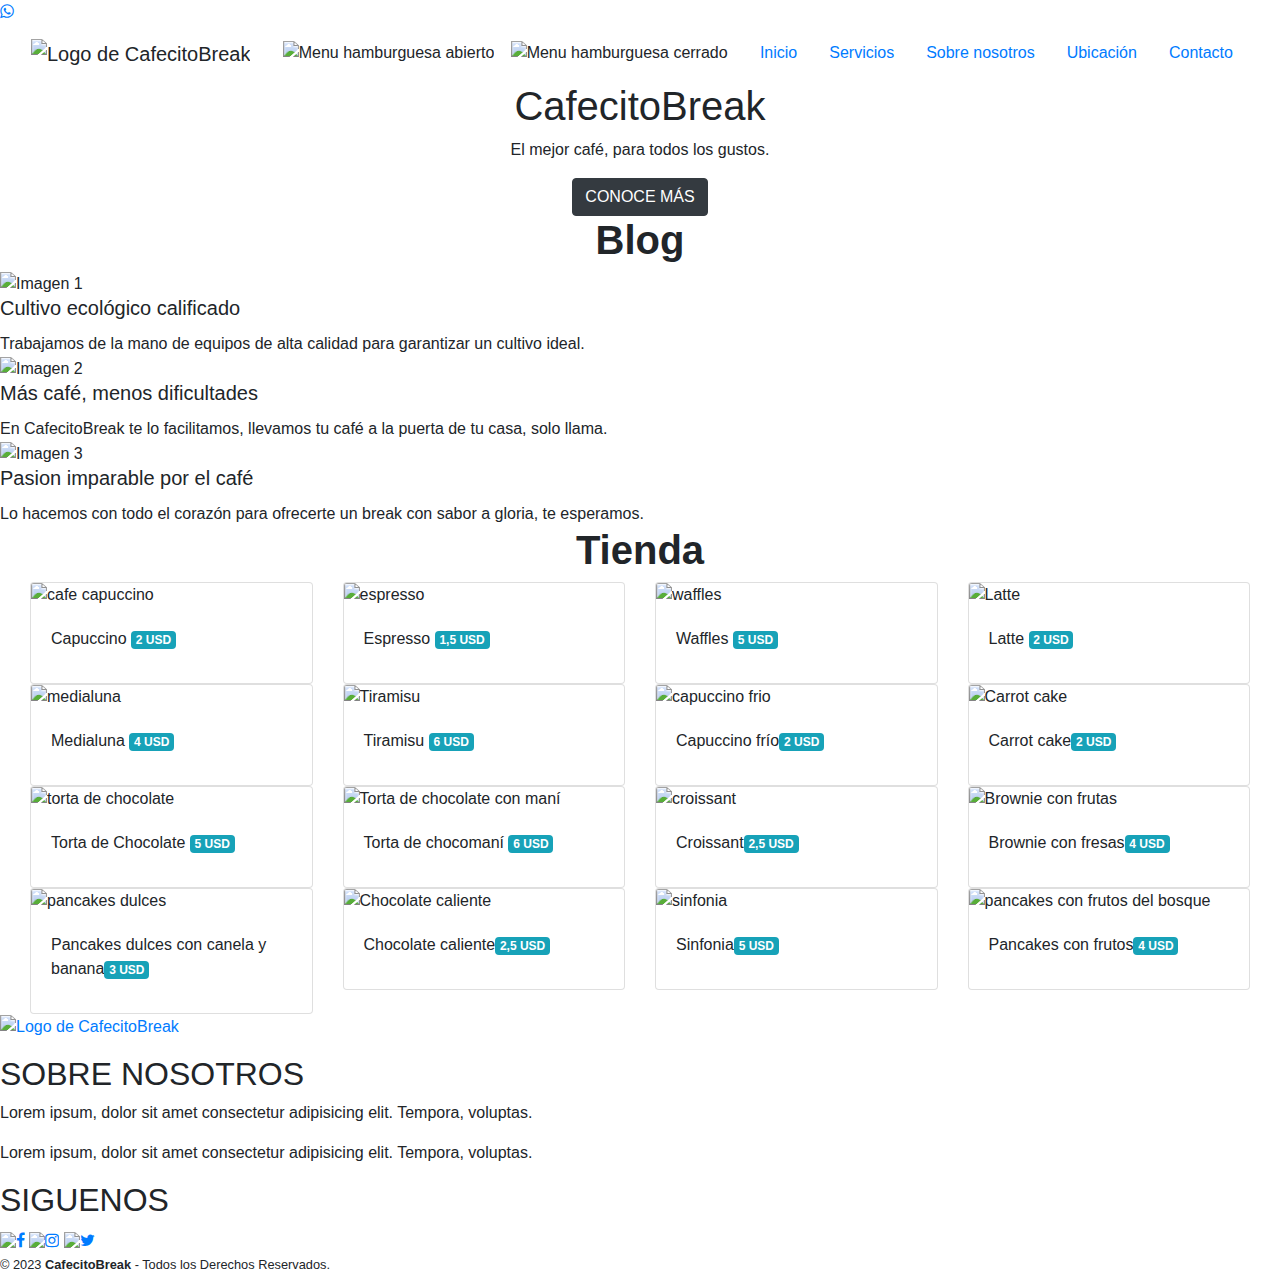
==== index.html @ 9b40ab18 "main - corregí la ruta css y de los otros links" ====
<!DOCTYPE html>
<html lang="es">
<head>
    <meta charset="UTF-8">
    <meta http-equiv="X-UA-Compatible" content="IE=edge">
    <meta name="viewport" content="width=device-width, user-scalable=no, initial-scale=1.0, " >
    <link rel="stylesheet" href="https://cdn.jsdelivr.net/npm/bootstrap@4.3.1/dist/css/bootstrap.min.css" integrity="sha384-ggOyR0iXCbMQv3Xipma34MD+dH/1fQ784/j6cY/iJTQUOhcWr7x9JvoRxT2MZw1T" crossorigin="anonymous">
    <link rel="stylesheet" href="./css/estilo.css">  
    <link rel="shortcut icon" href="./img/logos/favicon.icon.ico">
    <title>CafecitoBreak</title>
</head>

  <body>
  
    <link rel="stylesheet" href="https://maxcdn.bootstrapcdn.com/font-awesome/4.5.0/css/font-awesome.min.css">
     <a href="https://api.whatsapp.com/send?phone=+59897683127&text=%C2%A1Bienvenidos,%20contactenme!" class="float" target="_blank">
      <i class="fa fa-whatsapp my-float"></i>
     </a>

    <header>

      <div class="fondo-menu-desplegable" id="fondo-menu-desplegable"></div>
      
      <nav class="navbar navbar-expand-lg cont-nav-color">
        
          <div class="container-fluid justify-content-between">
            <a class="navbar-brand"><img class="img-Logo" src="./img/logos/Logo fondo negro.png" alt="Logo de CafecitoBreak"></a>

           <img class="boton-menu-abrir" id="boton-menu-abrir" src="./img/Menu hamburguesa/MENU_HAMBURGUESA_ABIERTO.png" alt="Menu hamburguesa abierto">
           <img class="boton-menu-cerrar" id="boton-menu-cerrar" src="./img/Menu hamburguesa/MENU_HAMBURGUESA_ABIERTO.png" alt="Menu hamburguesa cerrado">

            <ul class="nav" id="nav">
            <li class="nav-item active">
              <a class="nav-link" href="/index.html">Inicio</a>
            </li>
            <li class="nav-item">
              <a class="nav-link" href="./pages/servicios.html">Servicios</a>
            </li>
            <li class="nav-item">
              <a class="nav-link" href="./pages/sobre nosotros.html">Sobre nosotros</a>
            </li>
            <li class="nav-item">
                <a class="nav-link" href="./pages/ubicacion.html">Ubicación</a>
              </li>
              <li class="nav-item">
                <a class="nav-link" href="./pages/contacto.html">Contacto</a>
              </li>
          </ul>
          </div>
      </nav>

      <script>
        function addEventListeners() {
          var botonMenuAbrir = document.getElementById("boton-menu-abrir");
          var botonMenuCerrar = document.getElementById("boton-menu-cerrar");
          var menu = document.getElementById("nav");
          var fondomenu = document.getElementById("fondo-menu-desplegable");
          
  
  
          botonMenuAbrir.addEventListener("click", function () {
            menu.classList.add("abierto");
            fondomenu.classList.add("abierto");
            botonMenuAbrir.style.display = "none";
            botonMenuCerrar.style.display = "flex";
          });
  
          botonMenuCerrar.addEventListener("click", function () {
            menu.classList.remove("abierto");
            fondomenu.classList.remove("abierto");
            botonMenuCerrar.style.display = "none";
            botonMenuAbrir.style.display = "block";
          });

        }
        
        // Esperar a que los elementos existan en el DOM para añadir los eventos
        window.addEventListener("load", function() {
          addEventListeners();
        });
      </script>

    </header>
  
  
  <main>
        <div class="cover d-flex justify-content-center align-items-center text-align-center flex-column">
            <h1>
                CafecitoBreak
            </h1>
            <p>El mejor café, para todos los gustos.</p>
            <button class="btn btn-dark"> 
             CONOCE MÁS 
            </button>
        </div>
    
    <!-- here the label blog begin -->
    <section>
      <div class="row justify-content-center">
        <div class="blog">
          <h1><strong>Blog</strong></h1>
        </div>
      </div>
    </section> 

    <!-- here the cards begin -->
 
  <div class="carta-container">
    <div class="carta">
      <img src="https://media.istockphoto.com/id/1373430257/es/foto/granos-de-caf%C3%A9-que-se-enfr%C3%ADan-despu%C3%A9s-de-ser-tostados-desde-una-m%C3%A1quina-tostadora-de-caf%C3%A9.jpg?b=1&s=170667a&w=0&k=20&c=FsPwZZhMcGW-roPcNI8hs-qL2pHAq1GPxrWU0HHY0nE=" alt="Imagen 1" />
      <h5 class="card-title">Cultivo ecológico calificado</h5>
      <p class="card-text">Trabajamos de la mano de equipos de alta calidad para garantizar un cultivo ideal.</p>
    </div>
  
    <div class="carta">
      <img src="https://media.istockphoto.com/id/1326419180/es/foto/hermosa-mujer-relajante-y-bebiendo-t%C3%A9-caliente.jpg?b=1&s=170667a&w=0&k=20&c=NGqLW869WRVIO6VKeH1tNfr4At0LabdEBJX2oDP13GY=" alt="Imagen 2" />
      <h5 class="card-title">Más café, menos dificultades</h5>
      <p class="card-text">En CafecitoBreak te lo facilitamos, llevamos tu café a la puerta de tu casa, solo llama.</p>
    </div>
  
    <div class="carta">
      <img src="./img/tarjetas/taza cafe.jpg" alt="Imagen 3" />
      <h5 class="card-title">Pasion imparable por el café</h5>
      <p class="card-text">Lo hacemos con todo el corazón para ofrecerte un break con sabor a gloria, te esperamos.</p>
    </div>
  </div>

    <!-- here the shop begin -->
    <div class="row justify-content-center">
     <div class="tienda">
      <h1><strong>Tienda</strong></h1>
     </div>
    </div> 
    <section class="shop-section">
      <div class="container-fluid cont-shop">
        <div class="row row-cont justify-content-between">

          <div class="col-12 shop-col">
            <div class="container-fluid cont-products">
              <div class="row justify-content-center">
                <div class="col-12 col-sm-6 col-md-4 col-lg-3">
                  <div class="card">
                    <img src="./img/productos/capuccino.png" class="card-img-top" id="card-img-shop" alt="cafe capuccino">
                     <div class="card-body">
                      <p class="card-title">Capuccino <span class="badge badge-info">2 USD</span></p>
                     </div>
                  </div>
                </div>
                <div class="col-12 col-sm-6 col-md-4 col-lg-3">
                  <div class="card">
                    <img src="./img/productos/espresso.png" class="card-img-top" id="card-img-shop" alt="espresso">
                     <div class="card-body">
                      <p class="card-title">Espresso <span class="badge badge-info">1,5 USD</span></p>
                     </div>
                  </div>
                </div>
                <div class="col-12 col-sm-6 col-md-4 col-lg-3">
                  <div class="card">
                    <img src="./img/productos/waffles.png" class="card-img-top" id="card-img-shop" alt="waffles">
                     <div class="card-body">
                      <p class="card-title">Waffles <span class="badge badge-info">5 USD</span></p>
                     </div>
                  </div>
                </div>
                <div class="col-12 col-sm-6 col-md-4 col-lg-3">
                  <div class="card">
                    <img src="./img/productos/latte.png" class="card-img-top" id="card-img-shop" alt="Latte">
                     <div class="card-body">
                      <p class="card-title">Latte <span class="badge badge-info">2 USD</span></p>
                     </div>
                  </div>
                </div>
              </div>
              <div class="row justify-content-center">
                <div class="col-12 col-sm-6 col-md-4 col-lg-3">
                  <div class="card">
                    <img src="./img/productos/medialuna.png" class="card-img-top" id="card-img-shop" alt="medialuna">
                     <div class="card-body">
                      <p class="card-title">Medialuna <span class="badge badge-info">4 USD</span></p>
                     </div>
                  </div>
                </div>
                <div class="col-12 col-sm-6 col-md-4 col-lg-3">
                  <div class="card">
                    <img src="./img/productos/tiramisu.png" class="card-img-top" id="card-img-shop" alt="Tiramisu">
                     <div class="card-body">
                      <p class="card-title">Tiramisu <span class="badge badge-info">6 USD</span></p>
                     </div>
                  </div>
                </div>
                <div class="col-12 col-sm-6 col-md-4 col-lg-3">
                  <div class="card">
                    <img src="./img/productos/capuccino frio.png" class="card-img-top" id="card-img-shop" alt="capuccino frio">
                     <div class="card-body">
                      <p class="card-title">Capuccino frío<span class="badge badge-info">2 USD</span></p>
                     </div>
                  </div>
                </div>
                <div class="col-12 col-sm-6 col-md-4 col-lg-3">
                  <div class="card">
                    <img src="./img/productos/carrot.png" class="card-img-top" id="card-img-shop" alt="Carrot cake">
                     <div class="card-body">
                      <p class="card-title">Carrot cake<span class="badge badge-info">2 USD</span></p>
                     </div>
                  </div>
                </div>
              </div>
              <div class="row justify-content-center">
                <div class="col-12 col-sm-6 col-md-4 col-lg-3">
                  <div class="card">
                    <img src="./img/productos/choco classic.png" class="card-img-top" id="card-img-shop" alt="torta de chocolate">
                     <div class="card-body">
                      <p class="card-title">Torta de Chocolate <span class="badge badge-info">5 USD</span></p>
                     </div>
                  </div>
                </div>
                <div class="col-12 col-sm-6 col-md-4 col-lg-3">
                  <div class="card">
                    <img src="./img/productos/chocomani.png" class="card-img-top" id="card-img-shop" alt="Torta de chocolate con maní">
                     <div class="card-body">
                      <p class="card-title">Torta de chocomaní <span class="badge badge-info">6 USD</span></p>
                     </div>
                  </div>
                </div>
                <div class="col-12 col-sm-6 col-md-4 col-lg-3">
                  <div class="card">
                    <img src="./img/productos/croissant.png" class="card-img-top" id="card-img-shop" alt="croissant">
                     <div class="card-body">
                      <p class="card-title">Croissant<span class="badge badge-info">2,5 USD</span></p>
                     </div>
                  </div>
                </div>
                <div class="col-12 col-sm-6 col-md-4 col-lg-3">
                  <div class="card">
                    <img src="./img/productos/frutal brownie.png" class="card-img-top" id="card-img-shop" alt="Brownie con frutas">
                     <div class="card-body">
                      <p class="card-title">Brownie con fresas<span class="badge badge-info">4 USD</span></p>
                     </div>
                  </div>
                </div>
              </div>
              <div class="row justify-content-center">
                <div class="col-12 col-sm-6 col-md-4 col-lg-3">
                  <div class="card">
                    <img src="./img/productos/sweet pancakes.png" class="card-img-top" id="card-img-shop" alt="pancakes dulces">
                     <div class="card-body">
                      <p class="card-title">Pancakes dulces con canela y banana<span class="badge badge-info">3 USD</span></p>
                     </div>
                  </div>
                </div>
                <div class="col-12 col-sm-6 col-md-4 col-lg-3">
                  <div class="card">
                    <img src="./img/productos/Sweet choco.png" class="card-img-top" id="card-img-shop" alt="Chocolate caliente">
                     <div class="card-body">
                      <p class="card-title">Chocolate caliente<span class="badge badge-info">2,5 USD</span></p>
                     </div>
                  </div>
                </div>
                <div class="col-12 col-sm-6 col-md-4 col-lg-3">
                  <div class="card">
                    <img src="./img/productos/sinfonia.png" class="card-img-top" id="card-img-shop" alt="sinfonia">
                     <div class="card-body">
                      <p class="card-title">Sinfonia<span class="badge badge-info">5 USD</span></p>
                     </div>
                  </div>
                </div>
                <div class="col-12 col-sm-6 col-md-4 col-lg-3">
                  <div class="card">
                    <img src="./img/productos/pancakes del bosque.png" class="card-img-top" id="card-img-shop" alt="pancakes con frutos del bosque">
                     <div class="card-body">
                      <p class="card-title">Pancakes con frutos<span class="badge badge-info">4 USD</span></p>
                     </div>
                  </div>
                </div>
              </div>
              </div>
              </div>
              </div>
            </div>      
    </section>
  </main>

  <script src="https://cdn.jsdelivr.net/npm/bootstrap@4.3.1/dist/js/bootstrap.min.js" integrity="sha384-JjSmVgyd0p3pXB1rRibZUAYoIIy6OrQ6VrjIEaFf/nJGzIxFDsf4x0xIM+B07jRM" crossorigin="anonymous"></script>

</body>

<!-- here the footer begin -->
<footer class="footer">
  <div class="group-1">
   <div class="box-1">
     <figure>
       <a href="#">
         <img src="img\logos\Logo fondo negro.png" alt="Logo de CafecitoBreak">
       </a>
     </figure>
   </div>
   <div class="box-2">
     <h2>SOBRE NOSOTROS</h2>
     <p>Lorem ipsum, dolor sit amet consectetur adipisicing elit. Tempora, voluptas.</p>
     <p>Lorem ipsum, dolor sit amet consectetur adipisicing elit. Tempora, voluptas.</p>
   </div>
   <div class="box-3">
     <h2>SIGUENOS</h2>
     <div class="red-Social">
       <a target="_blank" href="https://www.facebook.com/jorge.colinamachado?mibextid=ZbWKwL" class="facebook"><img src="/img/logos/face.jpg" class="fa fa-facebook"></img></a>
       <a target="_blank" href="https://instagram.com/iamjorgec_?igshid=ZGUzMzM3NWJiOQ==" class="instagram"><img src="/img/logos/insta.jpg" class="fa fa-instagram"></img></a>
       <a target="_blank" href="https://twitter.com/UnJorgeCurioso_" class="twitter"><img src="/img/logos/twitter.jpg" class="fa fa-twitter"></img></a>
     </div>
   </div>
  </div>  
   <div class="group-2">
     <small>&copy; 2023 <b>CafecitoBreak</b> -  Todos los Derechos Reservados.</small>
   </div>
</footer>
</html>
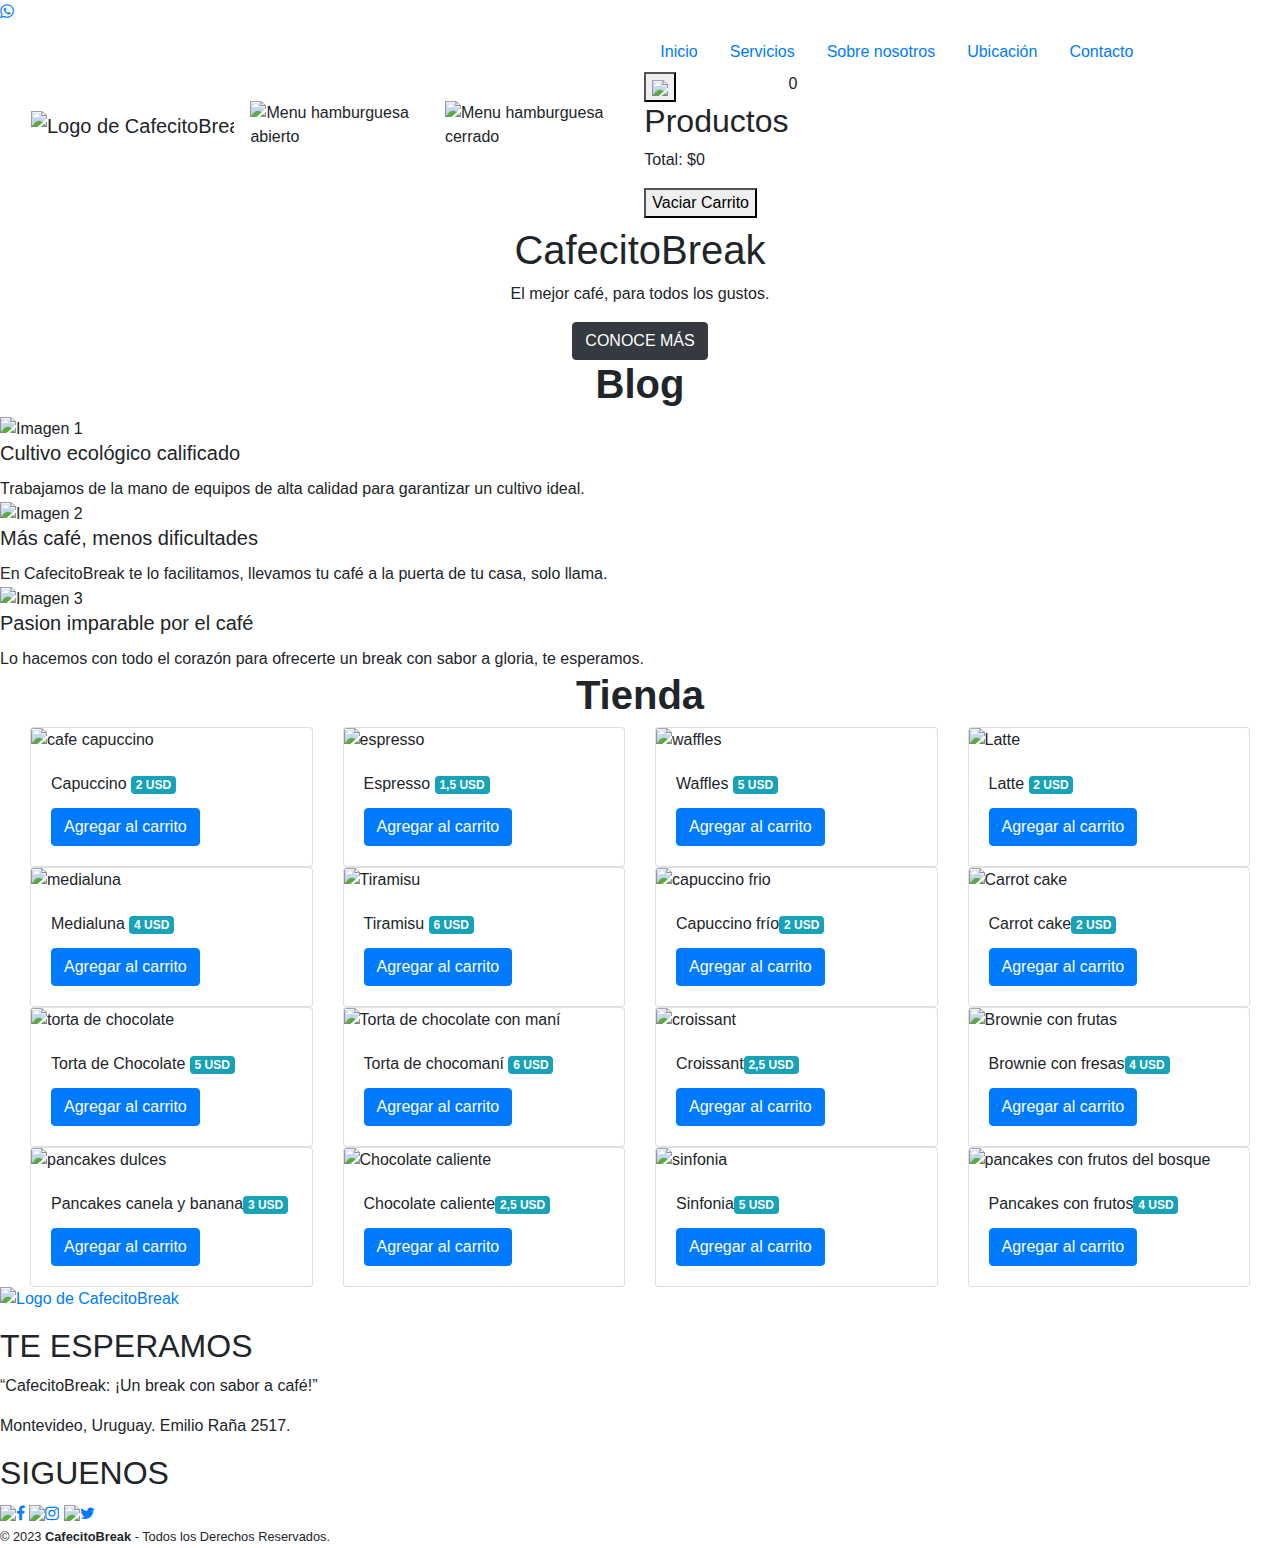
==== commit b25a4c82: "Merge branch 'main' of https://github.com/jorgeColinaM/Proyecto-DesarrolloWeb---Colina" ====
--- a/index.html
+++ b/index.html
@@ -4,15 +4,18 @@
     <meta charset="UTF-8">
     <meta http-equiv="X-UA-Compatible" content="IE=edge">
     <meta name="viewport" content="width=device-width, user-scalable=no, initial-scale=1.0, " >
+    <meta name="keywords" content="Café, Cafetería, Bebidas de café, Desayuno, Almuerzo, Postres, Barista, Espresso, Capuchino, Latte, Café americano, Té, Bebidas calientes, Bebidas frías, Repostería, Panadería, Ambiente acogedor, Terraza, Wifi gratuito, Eventos especiales, Menú variado, Ingredientes frescos, Café de origen, Café de especialidad">
+    <meta name="description" content="Descubre el lugar perfecto para disfrutar de un delicioso café y momentos inolvidables. Nuestra cafetería te ofrece una experiencia única, donde podrás saborear una amplia variedad de bebidas y deleitarte con exquisitos postres. Sumérgete en un ambiente acogedor y relajado, ideal para relajarte o compartir con amigos. ¡Ven y déjate cautivar por los aromas y sabores de nuestra cafetería!">
     <link rel="stylesheet" href="https://cdn.jsdelivr.net/npm/bootstrap@4.3.1/dist/css/bootstrap.min.css" integrity="sha384-ggOyR0iXCbMQv3Xipma34MD+dH/1fQ784/j6cY/iJTQUOhcWr7x9JvoRxT2MZw1T" crossorigin="anonymous">
     <link rel="stylesheet" href="./css/estilo.css">  
+    <link rel="stylesheet" href="https://maxcdn.bootstrapcdn.com/font-awesome/4.5.0/css/font-awesome.min.css">
     <link rel="shortcut icon" href="./img/logos/favicon.icon.ico">
-    <title>CafecitoBreak</title>
+    <script src="main.js"></script>
+    <title>CafecitoBreak| Inicio</title>
 </head>
 
   <body>
-  
-    <link rel="stylesheet" href="https://maxcdn.bootstrapcdn.com/font-awesome/4.5.0/css/font-awesome.min.css">
+   
      <a href="https://api.whatsapp.com/send?phone=+59897683127&text=%C2%A1Bienvenidos,%20contactenme!" class="float" target="_blank">
       <i class="fa fa-whatsapp my-float"></i>
      </a>
@@ -21,15 +24,15 @@
 
       <div class="fondo-menu-desplegable" id="fondo-menu-desplegable"></div>
       
-      <nav class="navbar navbar-expand-lg cont-nav-color">
+      <nav class="navbar navbar-expand-lg">
         
-          <div class="container-fluid justify-content-between">
+        <div class="container-fluid justify-content-between">
             <a class="navbar-brand"><img class="img-Logo" src="./img/logos/Logo fondo negro.png" alt="Logo de CafecitoBreak"></a>
 
-           <img class="boton-menu-abrir" id="boton-menu-abrir" src="./img/Menu hamburguesa/MENU_HAMBURGUESA_ABIERTO.png" alt="Menu hamburguesa abierto">
-           <img class="boton-menu-cerrar" id="boton-menu-cerrar" src="./img/Menu hamburguesa/MENU_HAMBURGUESA_ABIERTO.png" alt="Menu hamburguesa cerrado">
-
-            <ul class="nav" id="nav">
+            <img class="boton-menu-abrir" id="boton-menu-abrir" src="./img/Menu hamburguesa/MENU_HAMBURGUESA_ABIERTO.png" alt="Menu hamburguesa abierto">
+            <img class="boton-menu-cerrar" id="boton-menu-cerrar" src="./img/Menu hamburguesa/MENU_HAMBURGUESA_ABIERTO.png" alt="Menu hamburguesa cerrado">
+
+          <ul class="nav" id="nav">
             <li class="nav-item active">
               <a class="nav-link" href="/index.html">Inicio</a>
             </li>
@@ -45,41 +48,33 @@
               <li class="nav-item">
                 <a class="nav-link" href="./pages/contacto.html">Contacto</a>
               </li>
+              
+              <div class="container-cart-icon">
+                
+                <button class="boton-menu-carrito" id="boton-menu-carrito"><img class="icon-cart" src="./img/CARRITO_COMPRAS.png"></img>
+                </button>
+
+                  <div class="shop-col-c">
+                    <div id="cart-container">
+                      
+                      <h2>Productos</h2>
+                      <ul id="cart-list"></ul>
+                      <p>Total: <span id="cart-total">$0</span></p>
+                      <button id="reset-cart">Vaciar Carrito</button>
+                    
+                    </div>
+                  </div>
+                </div>
+                
+                <div class="count-products">
+                  <span class="contador-productos">0</span>
+                </div>
+
+              
           </ul>
-          </div>
+          
+        </div>
       </nav>
-
-      <script>
-        function addEventListeners() {
-          var botonMenuAbrir = document.getElementById("boton-menu-abrir");
-          var botonMenuCerrar = document.getElementById("boton-menu-cerrar");
-          var menu = document.getElementById("nav");
-          var fondomenu = document.getElementById("fondo-menu-desplegable");
-          
-  
-  
-          botonMenuAbrir.addEventListener("click", function () {
-            menu.classList.add("abierto");
-            fondomenu.classList.add("abierto");
-            botonMenuAbrir.style.display = "none";
-            botonMenuCerrar.style.display = "flex";
-          });
-  
-          botonMenuCerrar.addEventListener("click", function () {
-            menu.classList.remove("abierto");
-            fondomenu.classList.remove("abierto");
-            botonMenuCerrar.style.display = "none";
-            botonMenuAbrir.style.display = "block";
-          });
-
-        }
-        
-        // Esperar a que los elementos existan en el DOM para añadir los eventos
-        window.addEventListener("load", function() {
-          addEventListeners();
-        });
-      </script>
-
     </header>
   
   
@@ -89,9 +84,13 @@
                 CafecitoBreak
             </h1>
             <p>El mejor café, para todos los gustos.</p>
-            <button class="btn btn-dark"> 
-             CONOCE MÁS 
-            </button>
+
+            <a href="https://www.ico.org/ES/coffee_storyc.asp" target="_blank">
+              <button class="btn btn-dark"> 
+               CONOCE MÁS 
+              </button>
+            </a>
+
         </div>
     
     <!-- here the label blog begin -->
@@ -134,8 +133,9 @@
     <section class="shop-section">
       <div class="container-fluid cont-shop">
         <div class="row row-cont justify-content-between">
-
+        
           <div class="col-12 shop-col">
+
             <div class="container-fluid cont-products">
               <div class="row justify-content-center">
                 <div class="col-12 col-sm-6 col-md-4 col-lg-3">
@@ -143,7 +143,8 @@
                     <img src="./img/productos/capuccino.png" class="card-img-top" id="card-img-shop" alt="cafe capuccino">
                      <div class="card-body">
                       <p class="card-title">Capuccino <span class="badge badge-info">2 USD</span></p>
-                     </div>
+                      <button class="btn btn-primary add-to-cart">Agregar al carrito</button>
+                    </div>
                   </div>
                 </div>
                 <div class="col-12 col-sm-6 col-md-4 col-lg-3">
@@ -151,7 +152,8 @@
                     <img src="./img/productos/espresso.png" class="card-img-top" id="card-img-shop" alt="espresso">
                      <div class="card-body">
                       <p class="card-title">Espresso <span class="badge badge-info">1,5 USD</span></p>
-                     </div>
+                      <button class="btn btn-primary add-to-cart">Agregar al carrito</button>
+                    </div>
                   </div>
                 </div>
                 <div class="col-12 col-sm-6 col-md-4 col-lg-3">
@@ -159,7 +161,8 @@
                     <img src="./img/productos/waffles.png" class="card-img-top" id="card-img-shop" alt="waffles">
                      <div class="card-body">
                       <p class="card-title">Waffles <span class="badge badge-info">5 USD</span></p>
-                     </div>
+                      <button class="btn btn-primary add-to-cart">Agregar al carrito</button>
+                    </div>
                   </div>
                 </div>
                 <div class="col-12 col-sm-6 col-md-4 col-lg-3">
@@ -167,7 +170,8 @@
                     <img src="./img/productos/latte.png" class="card-img-top" id="card-img-shop" alt="Latte">
                      <div class="card-body">
                       <p class="card-title">Latte <span class="badge badge-info">2 USD</span></p>
-                     </div>
+                      <button class="btn btn-primary add-to-cart">Agregar al carrito</button>
+                    </div>
                   </div>
                 </div>
               </div>
@@ -177,7 +181,8 @@
                     <img src="./img/productos/medialuna.png" class="card-img-top" id="card-img-shop" alt="medialuna">
                      <div class="card-body">
                       <p class="card-title">Medialuna <span class="badge badge-info">4 USD</span></p>
-                     </div>
+                      <button class="btn btn-primary add-to-cart">Agregar al carrito</button>
+                    </div>
                   </div>
                 </div>
                 <div class="col-12 col-sm-6 col-md-4 col-lg-3">
@@ -185,7 +190,8 @@
                     <img src="./img/productos/tiramisu.png" class="card-img-top" id="card-img-shop" alt="Tiramisu">
                      <div class="card-body">
                       <p class="card-title">Tiramisu <span class="badge badge-info">6 USD</span></p>
-                     </div>
+                      <button class="btn btn-primary add-to-cart">Agregar al carrito</button>
+                    </div>
                   </div>
                 </div>
                 <div class="col-12 col-sm-6 col-md-4 col-lg-3">
@@ -193,7 +199,8 @@
                     <img src="./img/productos/capuccino frio.png" class="card-img-top" id="card-img-shop" alt="capuccino frio">
                      <div class="card-body">
                       <p class="card-title">Capuccino frío<span class="badge badge-info">2 USD</span></p>
-                     </div>
+                      <button class="btn btn-primary add-to-cart">Agregar al carrito</button>
+                    </div>
                   </div>
                 </div>
                 <div class="col-12 col-sm-6 col-md-4 col-lg-3">
@@ -201,7 +208,8 @@
                     <img src="./img/productos/carrot.png" class="card-img-top" id="card-img-shop" alt="Carrot cake">
                      <div class="card-body">
                       <p class="card-title">Carrot cake<span class="badge badge-info">2 USD</span></p>
-                     </div>
+                      <button class="btn btn-primary add-to-cart">Agregar al carrito</button>
+                    </div>
                   </div>
                 </div>
               </div>
@@ -211,7 +219,8 @@
                     <img src="./img/productos/choco classic.png" class="card-img-top" id="card-img-shop" alt="torta de chocolate">
                      <div class="card-body">
                       <p class="card-title">Torta de Chocolate <span class="badge badge-info">5 USD</span></p>
-                     </div>
+                      <button class="btn btn-primary add-to-cart">Agregar al carrito</button>
+                    </div>
                   </div>
                 </div>
                 <div class="col-12 col-sm-6 col-md-4 col-lg-3">
@@ -219,15 +228,17 @@
                     <img src="./img/productos/chocomani.png" class="card-img-top" id="card-img-shop" alt="Torta de chocolate con maní">
                      <div class="card-body">
                       <p class="card-title">Torta de chocomaní <span class="badge badge-info">6 USD</span></p>
-                     </div>
-                  </div>
+                      <button class="btn btn-primary add-to-cart">Agregar al carrito</button>
+                    </div>
+                    </div>
                 </div>
                 <div class="col-12 col-sm-6 col-md-4 col-lg-3">
                   <div class="card">
                     <img src="./img/productos/croissant.png" class="card-img-top" id="card-img-shop" alt="croissant">
                      <div class="card-body">
                       <p class="card-title">Croissant<span class="badge badge-info">2,5 USD</span></p>
-                     </div>
+                      <button class="btn btn-primary add-to-cart">Agregar al carrito</button>
+                    </div>
                   </div>
                 </div>
                 <div class="col-12 col-sm-6 col-md-4 col-lg-3">
@@ -235,7 +246,8 @@
                     <img src="./img/productos/frutal brownie.png" class="card-img-top" id="card-img-shop" alt="Brownie con frutas">
                      <div class="card-body">
                       <p class="card-title">Brownie con fresas<span class="badge badge-info">4 USD</span></p>
-                     </div>
+                      <button class="btn btn-primary add-to-cart">Agregar al carrito</button>
+                    </div>
                   </div>
                 </div>
               </div>
@@ -243,9 +255,10 @@
                 <div class="col-12 col-sm-6 col-md-4 col-lg-3">
                   <div class="card">
                     <img src="./img/productos/sweet pancakes.png" class="card-img-top" id="card-img-shop" alt="pancakes dulces">
-                     <div class="card-body">
-                      <p class="card-title">Pancakes dulces con canela y banana<span class="badge badge-info">3 USD</span></p>
-                     </div>
+                      <div class="card-body">
+                      <p class="card-title">Pancakes canela y banana<span class="badge badge-info">3 USD</span></p>
+                      <button class="btn btn-primary add-to-cart">Agregar al carrito</button>
+                    </div>
                   </div>
                 </div>
                 <div class="col-12 col-sm-6 col-md-4 col-lg-3">
@@ -253,7 +266,8 @@
                     <img src="./img/productos/Sweet choco.png" class="card-img-top" id="card-img-shop" alt="Chocolate caliente">
                      <div class="card-body">
                       <p class="card-title">Chocolate caliente<span class="badge badge-info">2,5 USD</span></p>
-                     </div>
+                      <button class="btn btn-primary add-to-cart">Agregar al carrito</button>
+                    </div>
                   </div>
                 </div>
                 <div class="col-12 col-sm-6 col-md-4 col-lg-3">
@@ -261,7 +275,8 @@
                     <img src="./img/productos/sinfonia.png" class="card-img-top" id="card-img-shop" alt="sinfonia">
                      <div class="card-body">
                       <p class="card-title">Sinfonia<span class="badge badge-info">5 USD</span></p>
-                     </div>
+                      <button class="btn btn-primary add-to-cart">Agregar al carrito</button>
+                    </div>
                   </div>
                 </div>
                 <div class="col-12 col-sm-6 col-md-4 col-lg-3">
@@ -269,20 +284,19 @@
                     <img src="./img/productos/pancakes del bosque.png" class="card-img-top" id="card-img-shop" alt="pancakes con frutos del bosque">
                      <div class="card-body">
                       <p class="card-title">Pancakes con frutos<span class="badge badge-info">4 USD</span></p>
-                     </div>
-                  </div>
-                </div>
-              </div>
-              </div>
-              </div>
-              </div>
-            </div>      
-    </section>
+                      <button class="btn btn-primary add-to-cart">Agregar al carrito</button>
+                    </div>
+                  </div>
+                </div>
+              </div>
+              </div>
+              </div>
+              </div>
+            </div>
+            
+
+          </section>
   </main>
-
-  <script src="https://cdn.jsdelivr.net/npm/bootstrap@4.3.1/dist/js/bootstrap.min.js" integrity="sha384-JjSmVgyd0p3pXB1rRibZUAYoIIy6OrQ6VrjIEaFf/nJGzIxFDsf4x0xIM+B07jRM" crossorigin="anonymous"></script>
-
-</body>
 
 <!-- here the footer begin -->
 <footer class="footer">
@@ -290,21 +304,21 @@
    <div class="box-1">
      <figure>
        <a href="#">
-         <img src="img\logos\Logo fondo negro.png" alt="Logo de CafecitoBreak">
+         <img src="./img/logos/Logo fondo negro.png" alt="Logo de CafecitoBreak">
        </a>
      </figure>
    </div>
    <div class="box-2">
-     <h2>SOBRE NOSOTROS</h2>
-     <p>Lorem ipsum, dolor sit amet consectetur adipisicing elit. Tempora, voluptas.</p>
-     <p>Lorem ipsum, dolor sit amet consectetur adipisicing elit. Tempora, voluptas.</p>
+     <h2>TE ESPERAMOS</h2>
+     <p>“CafecitoBreak: ¡Un break con sabor a café!”</p>
+     <p>Montevideo, Uruguay. Emilio Raña 2517.</p>
    </div>
    <div class="box-3">
      <h2>SIGUENOS</h2>
      <div class="red-Social">
-       <a target="_blank" href="https://www.facebook.com/jorge.colinamachado?mibextid=ZbWKwL" class="facebook"><img src="/img/logos/face.jpg" class="fa fa-facebook"></img></a>
-       <a target="_blank" href="https://instagram.com/iamjorgec_?igshid=ZGUzMzM3NWJiOQ==" class="instagram"><img src="/img/logos/insta.jpg" class="fa fa-instagram"></img></a>
-       <a target="_blank" href="https://twitter.com/UnJorgeCurioso_" class="twitter"><img src="/img/logos/twitter.jpg" class="fa fa-twitter"></img></a>
+       <a target="_blank" href="https://www.facebook.com/jorge.colinamachado?mibextid=ZbWKwL" class="facebook"><img src="./img/logos/face.jpg" class="fa fa-facebook"></img></a>
+       <a target="_blank" href="https://instagram.com/iamjorgec_?igshid=ZGUzMzM3NWJiOQ==" class="instagram"><img src="./img/logos/insta.jpg" class="fa fa-instagram"></img></a>
+       <a target="_blank" href="https://twitter.com/UnJorgeCurioso_" class="twitter"><img src="./img/logos/twitter.jpg" class="fa fa-twitter"></img></a>
      </div>
    </div>
   </div>  
@@ -312,4 +326,77 @@
      <small>&copy; 2023 <b>CafecitoBreak</b> -  Todos los Derechos Reservados.</small>
    </div>
 </footer>
+
+<script>
+document.addEventListener("DOMContentLoaded", function () {
+  const products = [
+    { name: "Capuccino", price: 2 },
+    { name: "Espresso", price: 1.5 },
+    { name: "Waffles", price: 5 },
+    { name: "Latte", price: 2 },
+    { name: "Medialuna", price: 4 },
+    { name: "Tiramisu", price: 6 },
+    { name: "Capuccino frío", price: 2 },
+    { name: "Carrot cake", price: 2 },
+    { name: "Torta de Chocolate", price: 5 },
+    { name: "Torta de chocomaní", price: 6 },
+    { name: "Croissant", price: 2.5 },
+    { name: "Brownie con fresas", price: 4 },
+    { name: "Pancakes canela y banana", price: 3 },
+    { name: "Chocolate caliente", price: 2.5 },
+    { name: "Sinfonia", price: 5 },
+    { name: "Pancakes con frutos", price: 4 },
+    // aquí puedo agregar más productos...
+];
+
+  const cartList = document.getElementById("cart-list");
+  const cartTotal = document.getElementById("cart-total");
+  const resetButton = document.getElementById("reset-cart");
+
+  let cartItems = [];
+
+  function updateCart() {
+    cartList.innerHTML = "";
+    let total = 0;
+    for (const item of cartItems) {
+      const li = document.createElement("li");
+      li.textContent = `${item.quantity}x ${item.name} - $${(item.price * item.quantity).toFixed(2)}`;
+      cartList.appendChild(li);
+      total += item.price * item.quantity;
+    }
+    cartTotal.textContent = `$${total.toFixed(2)}`;
+  }
+
+  function addToCart(product) {
+    const existingItem = cartItems.find((item) => item.name === product.name);
+    if (existingItem) {
+      existingItem.quantity++;
+    } else {
+      cartItems.push({ ...product, quantity: 1 });
+    }
+    updateCart();
+  }
+
+  function resetCart() {
+    cartItems = [];
+    updateCart();
+  }
+
+  const addButtons = document.querySelectorAll(".add-to-cart");
+  addButtons.forEach((button, index) => {
+    button.addEventListener("click", () => {
+      addToCart(products[index]);
+    });
+  });
+
+  resetButton.addEventListener("click", () => {
+    resetCart();
+  });
+});
+</script>
+
+<script src="https://cdn.jsdelivr.net/npm/bootstrap@4.3.1/dist/js/bootstrap.min.js" integrity="sha384-JjSmVgyd0p3pXB1rRibZUAYoIIy6OrQ6VrjIEaFf/nJGzIxFDsf4x0xIM+B07jRM" crossorigin="anonymous"></script>
+<script src="./main.js"></script>
+
+</body>
 </html>